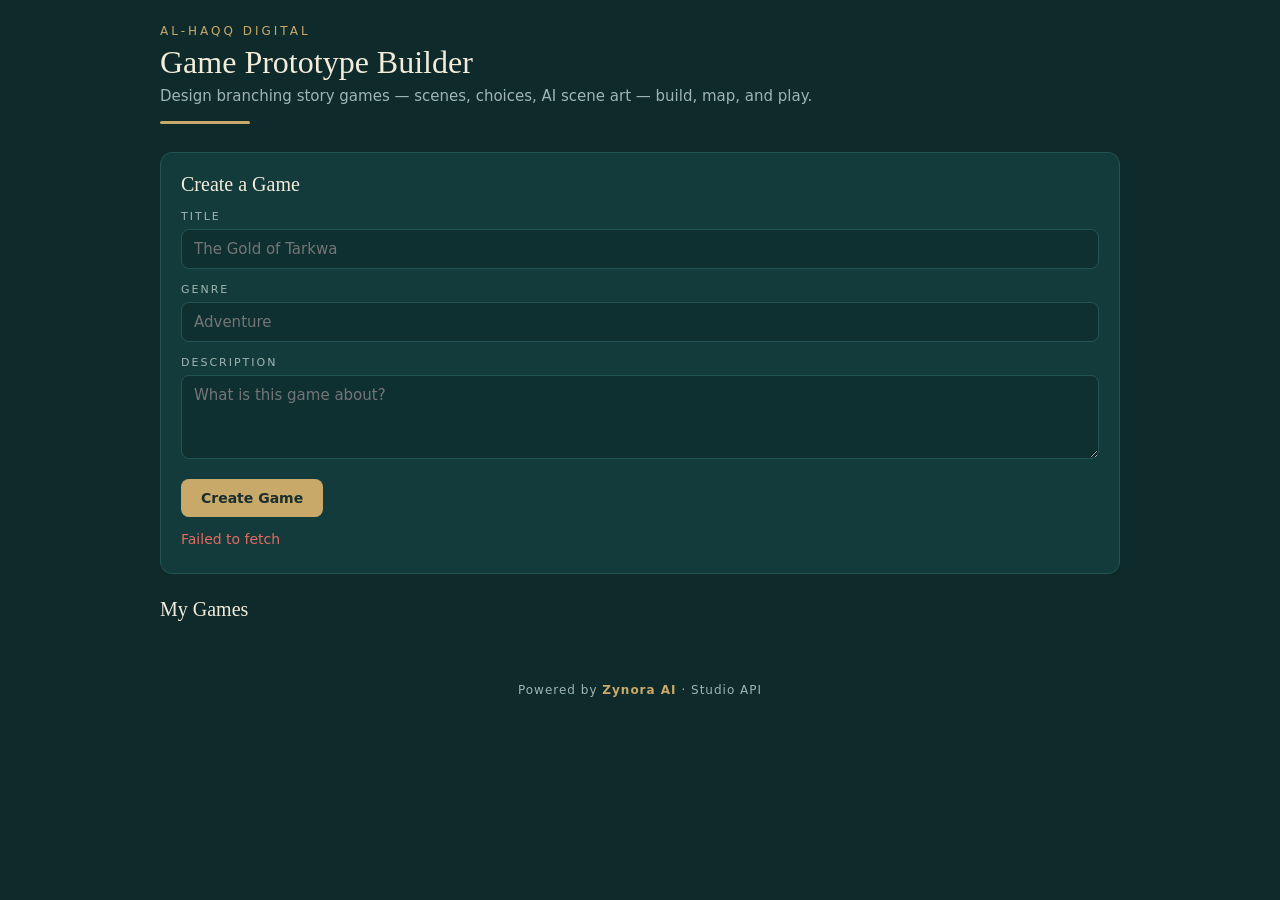
==== index.html @ 6362eb4a "Game Prototype Builder: branching story design tool wired to Studio API (scenes, choices, AI art, st" ====
<!DOCTYPE html>
<html lang="en">
<head>
<meta charset="UTF-8">
<meta name="viewport" content="width=device-width, initial-scale=1.0">
<title>Game Prototype Builder — My Games</title>
<link rel="stylesheet" href="style.css">
</head>
<body>
<div class="wrap">
  <div class="brand">Al-Haqq Digital</div>
  <h1>Game Prototype Builder</h1>
  <p class="sub">Design branching story games — scenes, choices, AI scene art — build, map, and play.</p>
  <div class="gold-rule"></div>

  <div class="panel">
    <h2>Create a Game</h2>
    <form id="f-create">
      <label for="g-title">Title</label>
      <input type="text" id="g-title" placeholder="The Gold of Tarkwa" maxlength="120" required>
      <label for="g-genre">Genre</label>
      <input type="text" id="g-genre" placeholder="Adventure" maxlength="60">
      <label for="g-desc">Description</label>
      <textarea id="g-desc" placeholder="What is this game about?"></textarea>
      <div style="margin-top:16px">
        <button type="submit" id="btn-create">Create Game</button>
      </div>
    </form>
    <div class="status" id="status"></div>
    <div class="status" id="busy" style="display:none;color:var(--muted)"></div>
  </div>

  <h2 style="font-family:Georgia,serif;font-weight:400;font-size:20px;margin-bottom:14px">My Games</h2>
  <div class="grid" id="games"></div>
  <div class="empty" id="games-empty" style="display:none">No games yet — create your first one above.</div>
</div>

<footer>Powered by <b>Zynora AI</b> · Studio API</footer>
<script src="api.js"></script>
<script src="index.js"></script>
</body>
</html>
---- style.css ----
:root {
  --bg: #0E2A2B;
  --panel: #143B3C;
  --panel-2: #0F3031;
  --cream: #F3ECDA;
  --muted: #9FB5B3;
  --gold: #C9A96A;
  --gold-dim: #A88A50;
  --red: #E06C5F;
  --line: #235455;
}
* { box-sizing: border-box; margin: 0; padding: 0; }
body {
  background: var(--bg);
  color: var(--cream);
  font-family: system-ui, -apple-system, "Segoe UI", Roboto, sans-serif;
  min-height: 100vh;
  padding: 24px 16px 80px;
}
.wrap { max-width: 960px; margin: 0 auto; }

.brand {
  font-size: 12px; letter-spacing: 3px; color: var(--gold);
  text-transform: uppercase; margin-bottom: 6px;
}
h1 { font-family: Georgia, "Times New Roman", serif; font-weight: 400; font-size: 32px; }
.sub { color: var(--muted); margin-top: 6px; font-size: 15px; }
.gold-rule { width: 90px; height: 3px; background: var(--gold); border-radius: 2px; margin: 16px 0 28px; }

.panel {
  background: var(--panel); border: 1px solid var(--line); border-radius: 12px;
  padding: 20px; margin-bottom: 24px;
}
.panel h2 { font-family: Georgia, serif; font-weight: 400; font-size: 20px; margin-bottom: 14px; }

label { display: block; font-size: 11px; letter-spacing: 2px; color: var(--muted); text-transform: uppercase; margin: 14px 0 6px; }
input[type=text], textarea, select {
  width: 100%; background: var(--panel-2); border: 1px solid var(--line); border-radius: 8px;
  color: var(--cream); padding: 10px 12px; font-size: 15px; font-family: inherit;
}
textarea { resize: vertical; min-height: 84px; }
input:focus, textarea:focus, select:focus { outline: 2px solid var(--gold-dim); border-color: var(--gold-dim); }

button {
  background: var(--gold); color: #1A2E2E; border: none; border-radius: 8px;
  padding: 11px 20px; font-size: 14px; font-weight: 600; cursor: pointer; font-family: inherit;
}
button:hover { filter: brightness(1.08); }
button:disabled { opacity: 0.5; cursor: wait; }
button.ghost {
  background: transparent; color: var(--cream); border: 1px solid var(--line); padding: 8px 14px; font-weight: 400;
}
button.ghost:hover { border-color: var(--gold-dim); }
button.danger { background: transparent; color: var(--red); border: 1px solid var(--red); padding: 8px 14px; font-weight: 400; }

.status { min-height: 22px; font-size: 14px; margin-top: 14px; }
.status.ok { color: var(--gold); }
.status.err { color: var(--red); }

.grid { display: grid; grid-template-columns: repeat(auto-fill, minmax(260px, 1fr)); gap: 14px; }
.game-card {
  background: var(--panel); border: 1px solid var(--line); border-radius: 12px; padding: 16px;
  cursor: pointer; transition: border-color .15s;
}
.game-card:hover { border-color: var(--gold-dim); }
.game-card .g-title { font-family: Georgia, serif; font-size: 19px; margin-bottom: 4px; }
.game-card .g-meta { color: var(--muted); font-size: 13px; }
.game-card .g-actions { margin-top: 12px; display: flex; gap: 8px; }
.empty { color: var(--muted); font-style: italic; padding: 20px 0; text-align: center; }

/* game workspace */
.top { display: flex; align-items: center; gap: 14px; flex-wrap: wrap; margin-bottom: 4px; }
.top h1 { font-size: 26px; }
.backlink { color: var(--muted); text-decoration: none; font-size: 14px; }
.backlink:hover { color: var(--gold); }
.genre-chip {
  font-size: 12px; color: var(--gold); border: 1px solid var(--gold-dim);
  border-radius: 20px; padding: 3px 12px;
}
.tabs { display: flex; gap: 4px; margin: 22px 0; border-bottom: 1px solid var(--line); }
.tab-btn {
  background: transparent; color: var(--muted); border: none; border-radius: 8px 8px 0 0;
  padding: 10px 18px; font-size: 14px; font-weight: 600; letter-spacing: 1px; text-transform: uppercase;
}
.tab-btn.active { color: var(--gold); box-shadow: inset 0 -3px 0 var(--gold); }
.tab-btn:hover { color: var(--cream); }

/* scene cards */
.scene {
  background: var(--panel); border: 1px solid var(--line); border-radius: 12px;
  padding: 18px; margin-bottom: 16px;
}
.scene.start { border-color: var(--gold-dim); box-shadow: 0 0 0 1px var(--gold-dim); }
.scene-head { display: flex; align-items: center; gap: 10px; flex-wrap: wrap; margin-bottom: 8px; }
.scene-title { font-family: Georgia, serif; font-size: 19px; }
.badge-start {
  background: var(--gold); color: #1A2E2E; font-size: 10px; font-weight: 700;
  letter-spacing: 2px; padding: 3px 8px; border-radius: 4px;
}
.scene-narr { color: var(--cream); font-size: 15px; line-height: 1.55; opacity: .92; white-space: pre-wrap; }
.chips { display: flex; flex-wrap: wrap; gap: 8px; margin-top: 12px; }
.chip {
  background: var(--panel-2); border: 1px solid var(--line); border-radius: 20px;
  padding: 4px 12px; font-size: 13px; color: var(--cream);
}
.chip .arrow { color: var(--gold); margin: 0 6px; }
.chip.bad { border-color: var(--red); color: var(--red); }
.scene-art { width: 100%; max-width: 420px; border-radius: 8px; margin-top: 12px; display: block; }
.scene-actions { display: flex; gap: 8px; margin-top: 14px; flex-wrap: wrap; }

/* choices builder */
.choice-row {
  display: grid; grid-template-columns: 1.2fr 1fr 1fr auto; gap: 8px; margin-top: 8px; align-items: center;
}
.choice-row .x { background: transparent; color: var(--red); border: none; font-size: 18px; padding: 4px 8px; font-weight: 400; }
.add-choice { margin-top: 10px; }

/* story map */
.map-cols { display: flex; gap: 20px; overflow-x: auto; padding-bottom: 12px; }
.map-col { min-width: 220px; }
.map-col-label { font-size: 11px; letter-spacing: 2px; color: var(--muted); text-transform: uppercase; margin-bottom: 10px; }
.map-node {
  background: var(--panel); border: 1px solid var(--line); border-radius: 10px; padding: 12px; margin-bottom: 12px;
}
.map-node.start { border-color: var(--gold); }
.map-node.unreachable { border-color: var(--red); }
.map-node .n-title { font-size: 15px; font-weight: 600; margin-bottom: 6px; }
.map-edge { font-size: 12px; color: var(--muted); margin-top: 4px; }
.map-edge .arrow { color: var(--gold); }
.map-edge.bad { color: var(--red); }
.map-edge.bad .arrow { color: var(--red); }
.map-legend { color: var(--muted); font-size: 13px; margin-bottom: 14px; }
.map-legend b { color: var(--gold); font-weight: 600; }

/* play mode */
.play-stage { max-width: 620px; }
.play-art { width: 100%; border-radius: 10px; margin-bottom: 16px; display: block; }
.play-title { font-family: Georgia, serif; font-size: 22px; margin-bottom: 10px; }
.play-narr { font-size: 17px; line-height: 1.65; margin-bottom: 22px; white-space: pre-wrap; }
.play-choices { display: flex; flex-direction: column; gap: 10px; }
.play-choice {
  text-align: left; background: var(--panel); color: var(--cream); border: 1px solid var(--gold-dim);
  border-radius: 10px; padding: 13px 16px; font-size: 15px; font-weight: 400;
}
.play-choice:hover { border-color: var(--gold); }
.the-end { font-family: Georgia, serif; font-size: 26px; color: var(--gold); text-align: center; padding: 40px 0; }

footer {
  text-align: center; color: var(--muted); font-size: 12px; margin-top: 48px; letter-spacing: 1px;
}
footer b { color: var(--gold); font-weight: 600; }

@media (max-width: 640px) {
  .choice-row { grid-template-columns: 1fr; }
  h1 { font-size: 26px; }
}
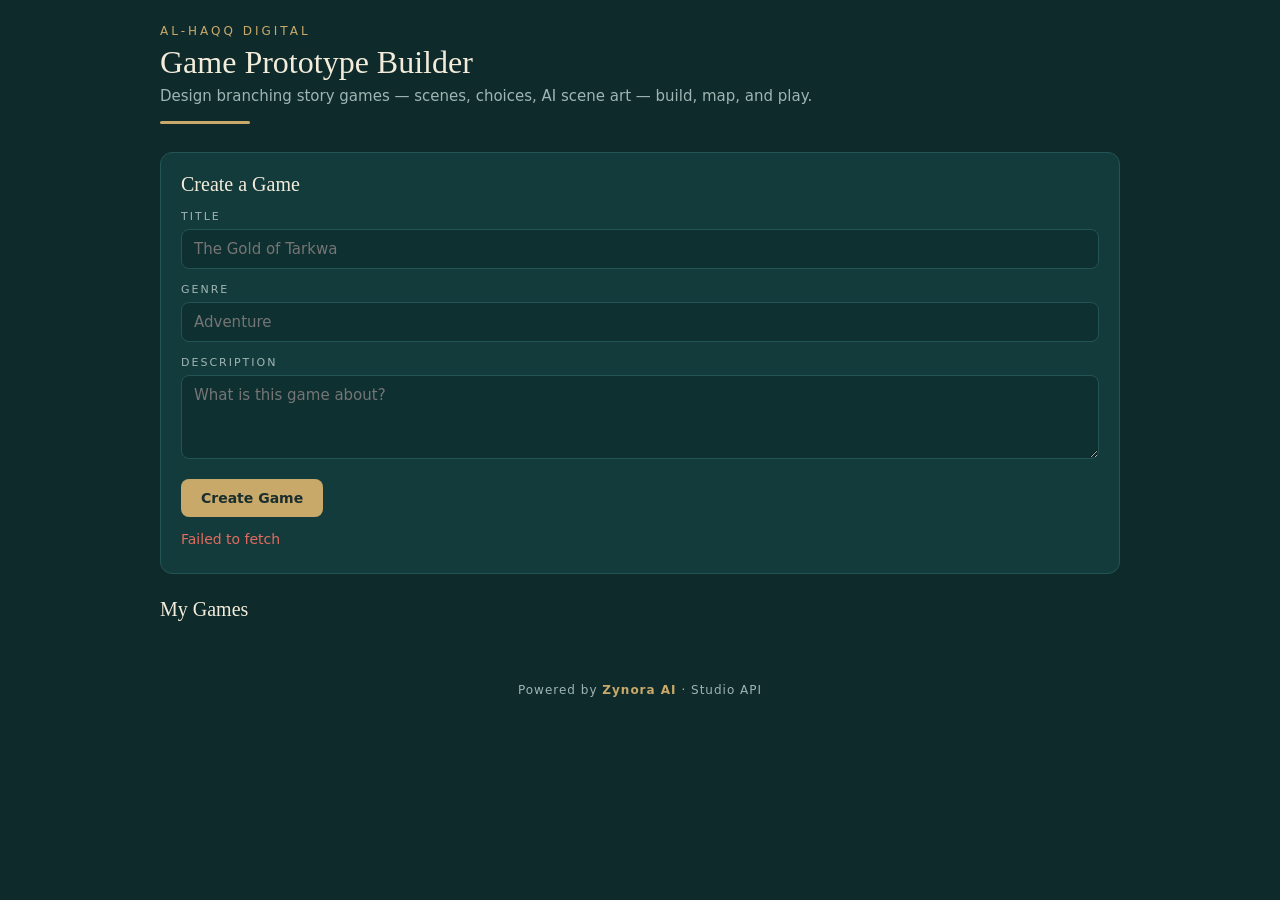
==== commit f71f67b8: "chore: cache-bust assets with version query" ====
--- a/index.html
+++ b/index.html
@@ -4,7 +4,7 @@
 <meta charset="UTF-8">
 <meta name="viewport" content="width=device-width, initial-scale=1.0">
 <title>Game Prototype Builder — My Games</title>
-<link rel="stylesheet" href="style.css">
+<link rel="stylesheet" href="style.css?v=3">
 </head>
 <body>
 <div class="wrap">
@@ -36,7 +36,7 @@
 </div>
 
 <footer>Powered by <b>Zynora AI</b> · Studio API</footer>
-<script src="api.js"></script>
-<script src="index.js"></script>
+<script src="api.js?v=3"></script>
+<script src="index.js?v=3"></script>
 </body>
 </html>
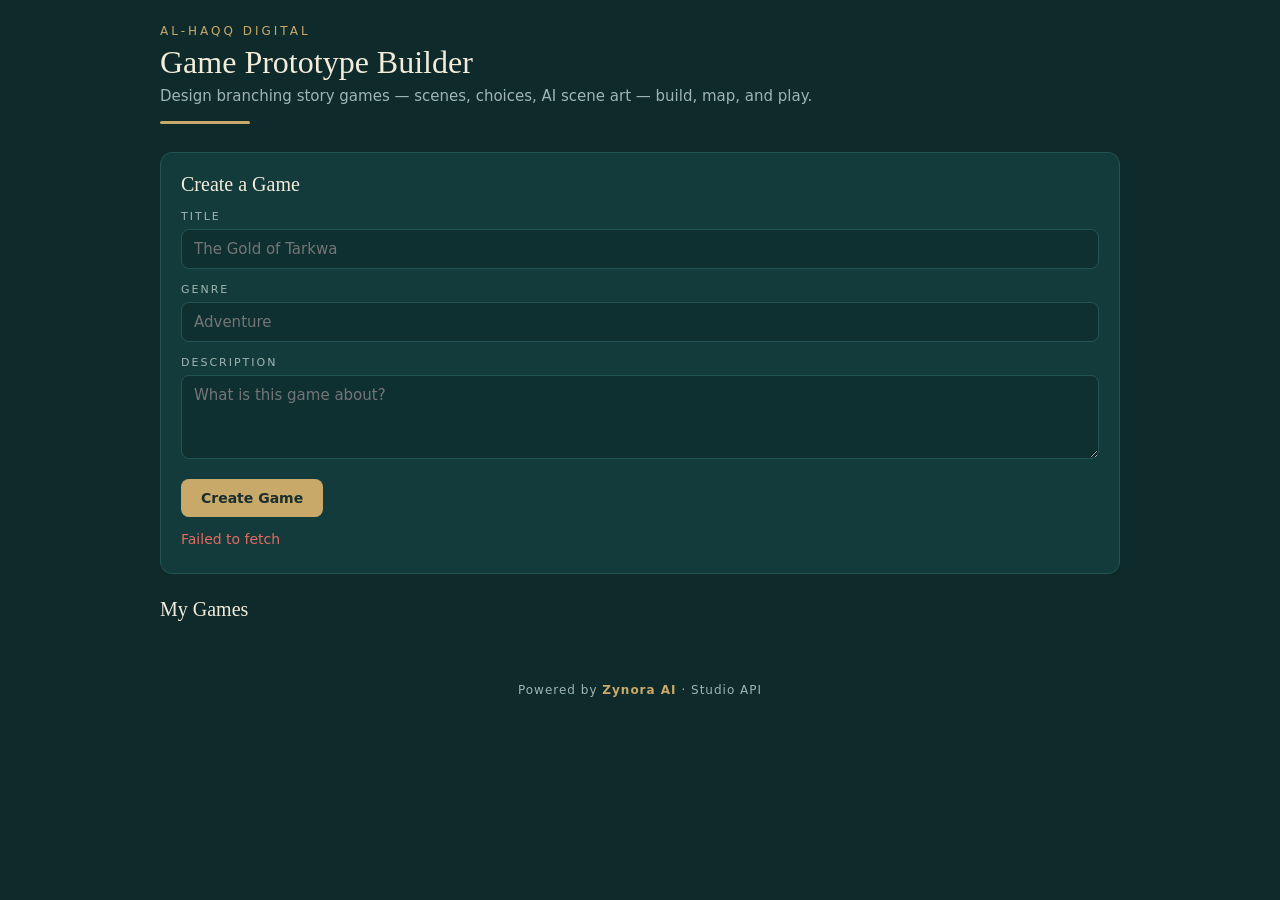
==== commit 4fd26dbc: "ux: replace native confirm() dialogs with two-tap confirm buttons" ====
--- a/index.html
+++ b/index.html
@@ -4,7 +4,7 @@
 <meta charset="UTF-8">
 <meta name="viewport" content="width=device-width, initial-scale=1.0">
 <title>Game Prototype Builder — My Games</title>
-<link rel="stylesheet" href="style.css?v=3">
+<link rel="stylesheet" href="style.css?v=4">
 </head>
 <body>
 <div class="wrap">
@@ -36,7 +36,7 @@
 </div>
 
 <footer>Powered by <b>Zynora AI</b> · Studio API</footer>
-<script src="api.js?v=3"></script>
-<script src="index.js?v=3"></script>
+<script src="api.js?v=4"></script>
+<script src="index.js?v=4"></script>
 </body>
 </html>
